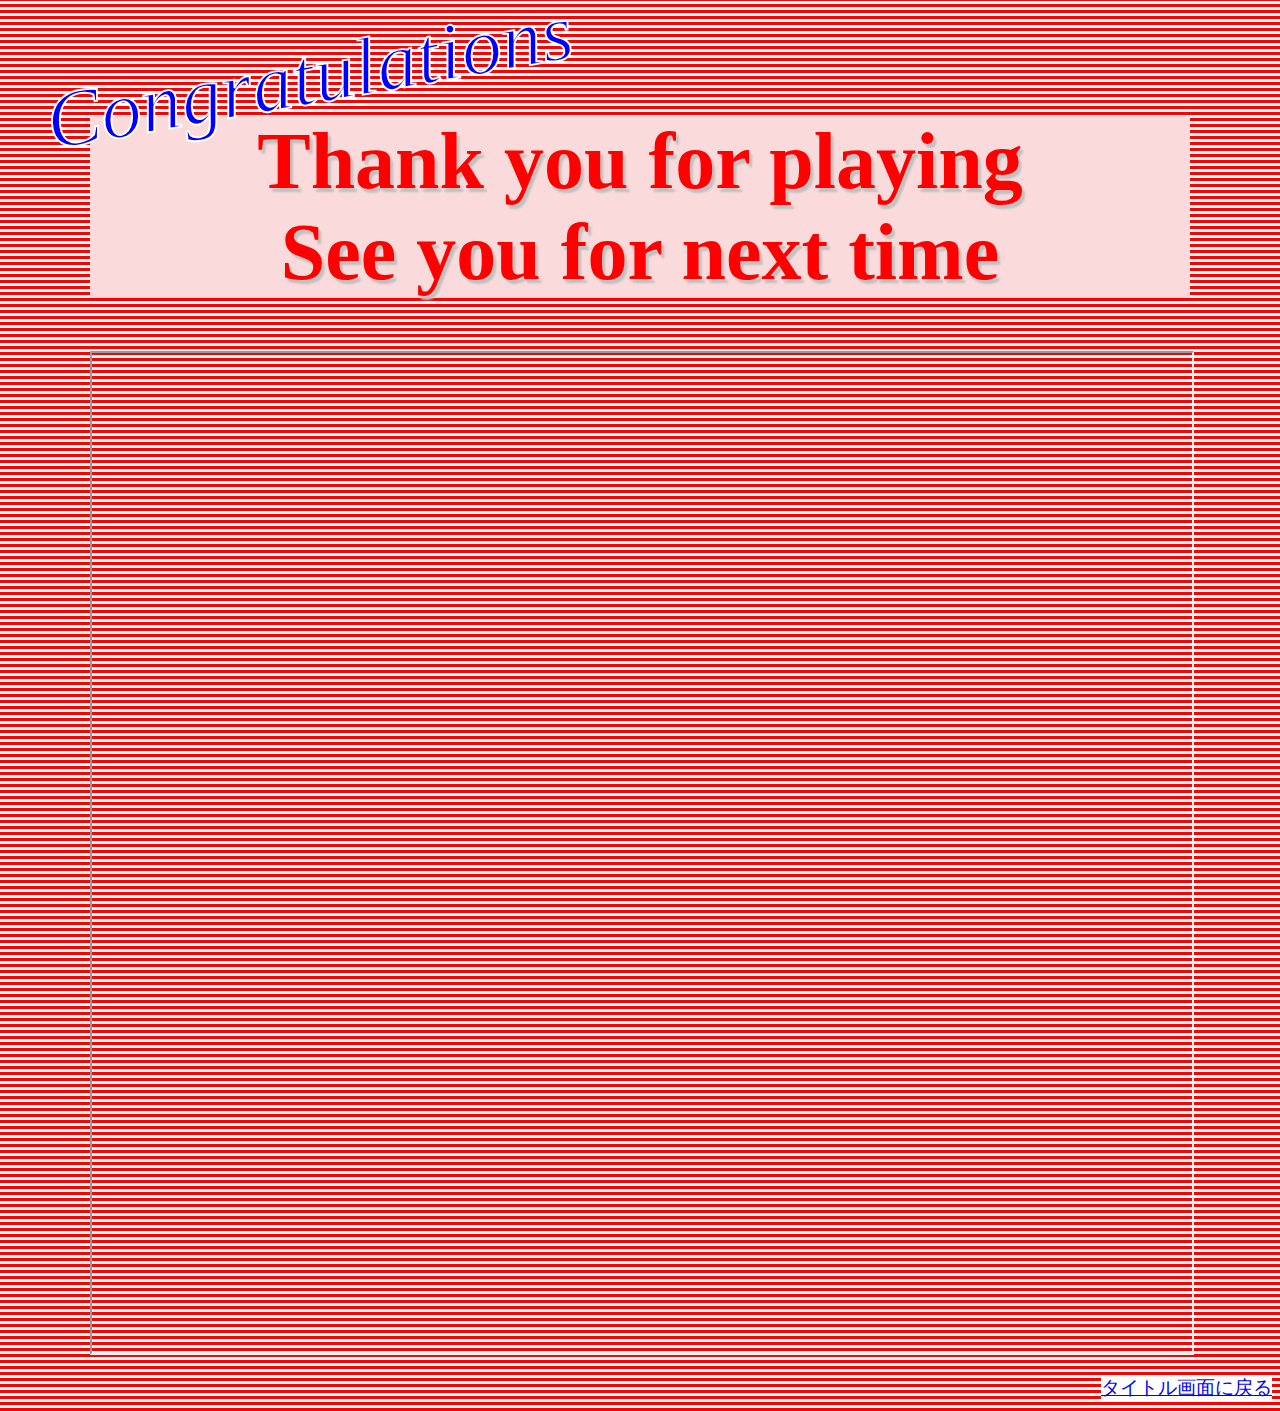
==== sample2ok.html @ 3ff3fd4e "wally upload" ====
<!DOCTYPE html>
<html lang="ja">
<head>
  <meta charset="utf-8">
  <title>サンプル2ok</title>
   <link rel="stylesheet"  href="sample2.css" type="text/css">
</head>
<body>

<svg xmlns="http://www.w3.org/2000/svg" width="100" height="50" viewBox="0 0 100 80">
    <text x="0" y="230" fill="blue" font-family="'Cambria'" font-size="130px"  transform="rotate(-10,0,0)" stroke="white" stroke-width="3" font-style="italic">Congratulations</text>
  </svg>

<h1>Thank you for playing<br>See you for next time</h1>

<p id="aniv"><iframe src="http://wally30.jp/special/index.html" width="1100" height="1000" allowfullscreen></iframe>
</p>
<a href="index.html">タイトル画面に戻る</a>

</body>
</html>
---- sample2.css ----
body{
	background: repeating-linear-gradient(
    0deg,     /* 角度の指定 */
    #f00,      /* 色A ... 開始 */
    #f00 3px,  /* 色A ... 終了 */
    white 3px,      /* 色B ... 開始 */
    white 6px   /* 色B ... 終了 */
  );
}

h1{
	background-color: #fadada;
	color:#f00;
	font-size: 5em;
	font-weight: bold;
	text-shadow:3px 4px 2px silver;
	width:1100px;
	font-family:"cursive", "YuGothic","Yu Gothic","Meiryo","ヒラギノ角ゴ" ;
	text-align:center;
	margin-right: auto;
	margin-left:auto;
	
}
#aniv{
	width:1100px;
	margin-right: auto;
	margin-left:auto;


}

a{
	background-color: white;
	color:blue;
	font-size:1.2em;
	float:right;
	margin-bottom:10px;
}

svg{
	overflow: visible;
}
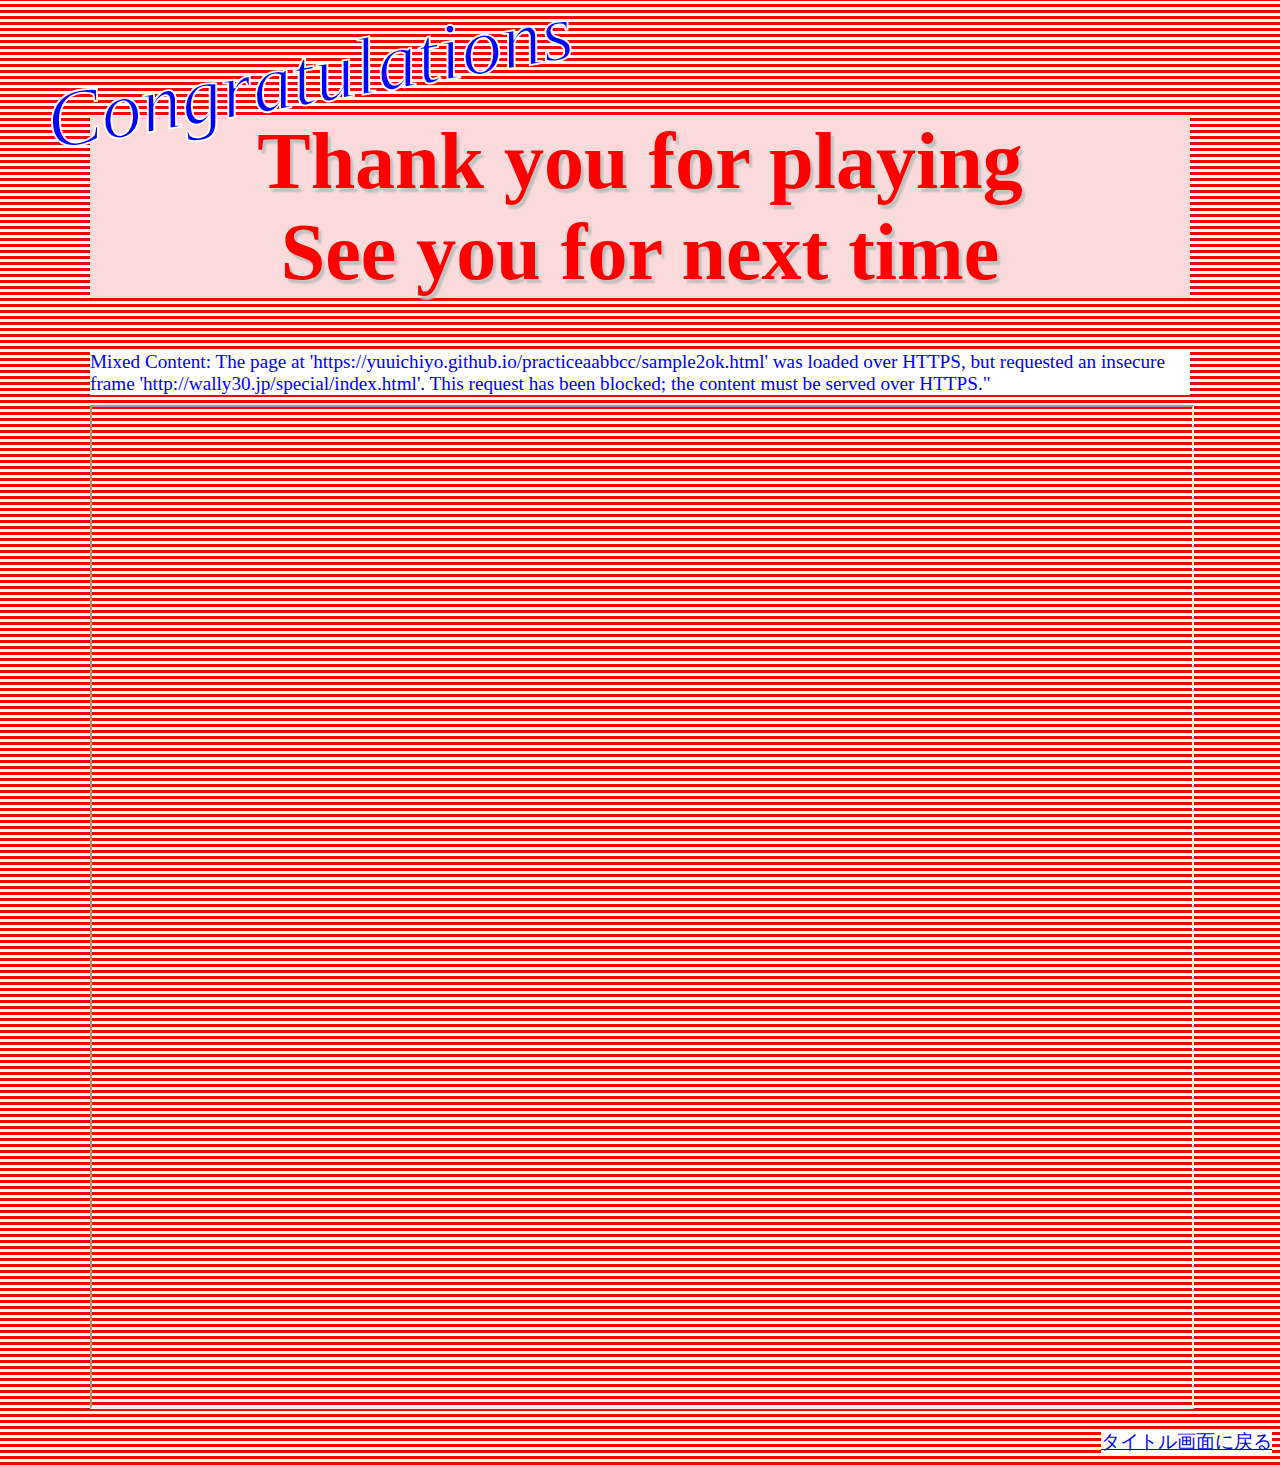
==== commit b3b199e9: "iframeで入れたリンク先が、GitHubでの公開では表示されないみたい" ====
--- a/sample2ok.html
+++ b/sample2ok.html
@@ -13,9 +13,10 @@
 
 <h1>Thank you for playing<br>See you for next time</h1>
 
-<p id="aniv"><iframe src="http://wally30.jp/special/index.html" width="1100" height="1000" allowfullscreen></iframe>
+<p id="aniv"><a>Mixed Content: The page at 'https://yuuichiyo.github.io/practiceaabbcc/sample2ok.html' was loaded over HTTPS, but requested an insecure frame 'http://wally30.jp/special/index.html'. This request has been blocked; the content must be served over HTTPS."</a>
+<iframe src="http://wally30.jp/special/index.html" width="1100" height="1000" allowfullscreen></iframe>
 </p>
 <a href="index.html">タイトル画面に戻る</a>
 
 </body>
-</html>+</html>
